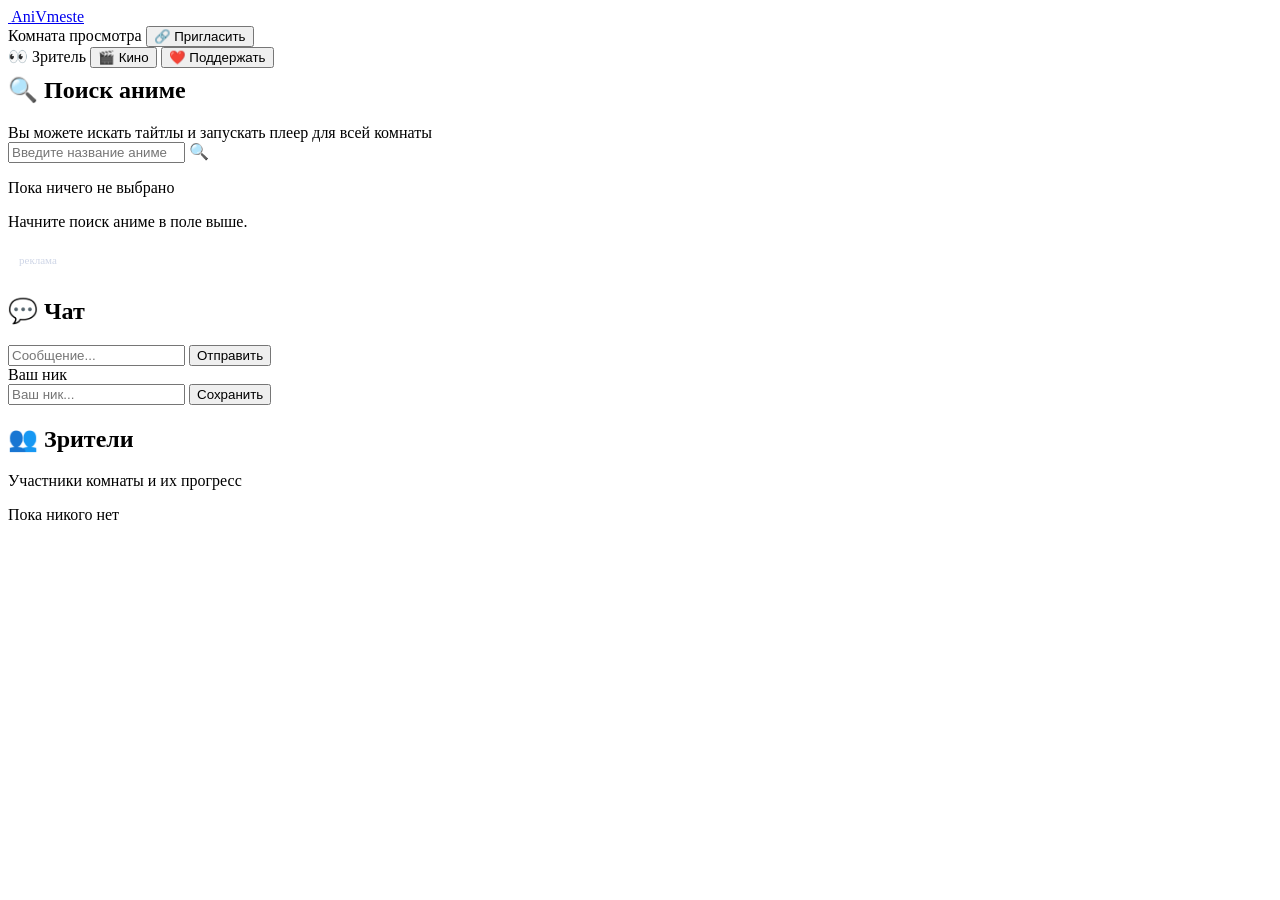
==== public/room.html @ 4b726ef6 "Восстановлена полная разметка комнаты и добавлена реклама" ====
<!DOCTYPE html>
<html lang="ru">
<head>
  <script>
    if (window.location.pathname === '/room.html') {
      window.location.replace('/');
    }
  </script>

  <meta charset="UTF-8" />
  <meta name="viewport" content="width=device-width, initial-scale=1.0" />

  <title>Комната просмотра — Anivmeste</title>
  <meta name="robots" content="noindex,nofollow,noarchive" />
  <link rel="canonical" href="https://anivmeste.ru/" />

  <link rel="icon" type="image/png" href="/favicon.png" />
  <link rel="stylesheet" href="/room.css" />
  <link rel="stylesheet" href="/room-polish.css" />
  <link rel="stylesheet" href="/room-mobile-fix.css" />
  <link rel="stylesheet" href="/overlay-patch.css" />

  <script>window.yaContextCb = window.yaContextCb || [];</script>
  <script src="https://yandex.ru/ads/system/context.js" async></script>

  <style>
    .hidden {
      display: none !important;
    }

    .player-area-centered {
      margin-top: -12px;
    }

    .room-ad-block {
      margin: 10px 0 6px;
      border-radius: 16px;
      overflow: hidden;
      background: rgba(255, 255, 255, 0.04);
      border: 1px solid rgba(255, 255, 255, 0.06);
      backdrop-filter: blur(8px);
      padding: 6px;
    }

    .room-ad-label {
      font-size: 11px;
      color: #aebad6;
      opacity: 0.6;
      margin-bottom: 4px;
      padding-left: 4px;
    }
  </style>

  <script src="/config.js"></script>
</head>
<body>

<div class="room-page" id="roomPage">

  <header class="top-bar">
    <div class="top-bar-left">
      <a href="/" class="logo-btn" aria-label="На главную AniVmeste">
        <img src="/favicon.svg" alt="" class="logo-btn-icon" />
        <span class="logo-btn-text">AniVmeste</span>
      </a>
    </div>

    <div class="top-center">
      <span id="roomTitle">Комната просмотра</span>
      <button id="copyLinkBtn" class="small-btn" type="button" title="Скопировать ссылку-приглашение">
        🔗 Пригласить
      </button>
    </div>

    <div class="top-actions">
      <span id="hostBadge" class="host-badge">👀 Зритель</span>
      <button id="cinemaModeBtn" class="small-btn" type="button" title="Режим кинотеатра">
        🎬 Кино
      </button>
      <button id="supportRoomBtn" class="small-btn room-support-btn" type="button" title="Поддержать проект">
        ❤️ Поддержать
      </button>
    </div>
  </header>

  <div class="room-layout-centered">

    <div class="player-area-centered">

      <div class="center-search-panel anime-search-section">
        <div class="center-search-head">
          <h2>🔍 Поиск аниме</h2>
          <span id="hostSearchHint" class="muted-text center-search-hint">
            Вы можете искать тайтлы и запускать плеер для всей комнаты
          </span>
        </div>

        <div class="center-search-box">
          <input
            id="searchInput"
            class="center-search-input"
            type="search"
            autocomplete="off"
            spellcheck="false"
            placeholder="Введите название аниме..."
          />
          <span class="center-search-icon">🔍</span>
          <div class="search-dropdown" id="animeList"></div>
        </div>

        <div class="center-search-status" id="searchStatus"></div>
      </div>

      <div class="selected-anime-panel" id="selectedAnimeInfo">
        <div class="empty-selected-anime">
          <p>Пока ничего не выбрано</p>
          <p class="small-note">Начните поиск аниме в поле выше.</p>
        </div>
      </div>

      <div class="player-shell player-shell-raised">
        <div class="player-wrapper player-wrapper-overlay" id="playerWrapper">

          <div class="player-top-overlay hidden" id="playerTopOverlay">
            <div class="player-overlay-controls">

              <div class="overlay-dropdown" id="overlayPlayerDropdown">
                <button class="overlay-control-btn" id="overlayPlayerBtn" type="button" title="Выбрать озвучку">
                  <span id="overlayPlayerBtnText">Озвучка</span>
                  <span class="overlay-control-arrow">▾</span>
                </button>
                <div class="overlay-dropdown-menu" id="overlayPlayerMenu"></div>
              </div>

              <div class="overlay-dropdown" id="overlayEpisodeDropdown">
                <button class="overlay-control-btn" id="overlayEpisodeBtn" type="button" title="Выбрать серию">
                  <span id="overlayEpisodeBtnText">Серия</span>
                  <span class="overlay-control-arrow">▾</span>
                </button>
                <div class="overlay-dropdown-menu-episodes" id="overlayEpisodeMenu"></div>
              </div>

            </div>
          </div>

        </div>
      </div>

      <div class="room-ad-block">
        <div class="room-ad-label">реклама</div>
        <div id="yandex_rtb_R-A-19183261-1"></div>
        <script>
          window.yaContextCb.push(() => {
            Ya.Context.AdvManager.render({
              blockId: "R-A-19183261-1",
              renderTo: "yandex_rtb_R-A-19183261-1"
            });
          });
        </script>
      </div>

    </div>

    <aside class="right-sidebar">

      <div class="chat-block block">
        <h2>💬 Чат</h2>
        <div id="chatMessages" class="chat-messages"></div>
        <div class="chat-input-box">
          <input
            id="chatInput"
            type="text"
            maxlength="300"
            placeholder="Сообщение..."
            autocomplete="off"
          />
          <button id="sendBtn" class="small-btn btn" type="button">
            Отправить
          </button>
        </div>
      </div>

      <div class="block">
        <div class="nickname-panel">
          <span class="nickname-label">Ваш ник</span>
          <div class="nickname-row">
            <input
              id="nicknameInput"
              class="nickname-input"
              type="text"
              maxlength="30"
              placeholder="Ваш ник..."
              autocomplete="off"
            />
            <button id="saveNicknameBtn" class="small-btn nickname-save-btn" type="button">
              Сохранить
            </button>
          </div>
        </div>
      </div>

      <div class="block">
        <h2>👥 Зрители</h2>
        <p class="users-caption muted-text">Участники комнаты и их прогресс</p>
        <div id="usersList" class="users-list">
          <div class="empty-state">Пока никого нет</div>
        </div>
      </div>

    </aside>

  </div>

</div>

<div
  id="roomSupportModal"
  class="hidden"
  aria-modal="true"
  aria-hidden="true"
  role="dialog"
  style="
    position: fixed;
    inset: 0;
    z-index: 9999;
    display: flex;
    align-items: center;
    justify-content: center;
    padding: 16px;
  "
>
  <div
    id="roomSupportModalBackdrop"
    style="
      position: absolute;
      inset: 0;
      background: rgba(0,0,0,0.72);
      backdrop-filter: blur(4px);
    "
  ></div>

  <div style="
    position: relative;
    z-index: 1;
    background: linear-gradient(180deg, #1e2842 0%, #18213a 100%);
    border: 1px solid rgba(255,255,255,0.10);
    border-radius: 20px;
    padding: 32px 28px 28px;
    max-width: 420px;
    width: 100%;
    box-shadow: 0 24px 56px rgba(0,0,0,0.48);
    text-align: center;
  ">
    <button
      id="closeRoomSupportModalBtn"
      type="button"
      style="
        position: absolute;
        top: 14px;
        right: 16px;
        background: none;
        border: none;
        color: #aebad6;
        font-size: 22px;
        cursor: pointer;
        line-height: 1;
        padding: 4px;
        transition: color .15s;
      "
      title="Закрыть"
    >✕</button>

    <div style="font-size: 40px; margin-bottom: 12px;">❤️</div>
    <h2 style="margin: 0 0 10px; font-size: 22px; font-weight: 800; color: #fff;">
      Поддержать проект
    </h2>
    <p id="roomSupportDescription" style="margin: 0 0 20px; color: #aebad6; font-size: 15px; line-height: 1.6;"></p>
    <p id="roomSupportThanks" style="margin: 0 0 22px; color: #9db4ff; font-size: 14px; font-weight: 600;"></p>

    <div style="display: flex; flex-direction: column; gap: 10px;">
      <a
        id="roomSupportBoostyLink"
        href="#"
        target="_blank"
        rel="noopener noreferrer nofollow"
        class="room-support-link room-support-link-boosty"
      >☕ Boosty</a>

      <a
        id="roomSupportDonationAlertsLink"
        href="#"
        target="_blank"
        rel="noopener noreferrer nofollow"
        class="room-support-link room-support-link-da"
      >🎁 DonationAlerts</a>
    </div>
  </div>
</div>

<script src="/socket.io/socket.io.js"></script>
<script src="/chat.js"></script>
<script src="/player.js"></script>
<script src="/overlay-autohide.js"></script>
<script src="/room.js"></script>

</body>
</html>
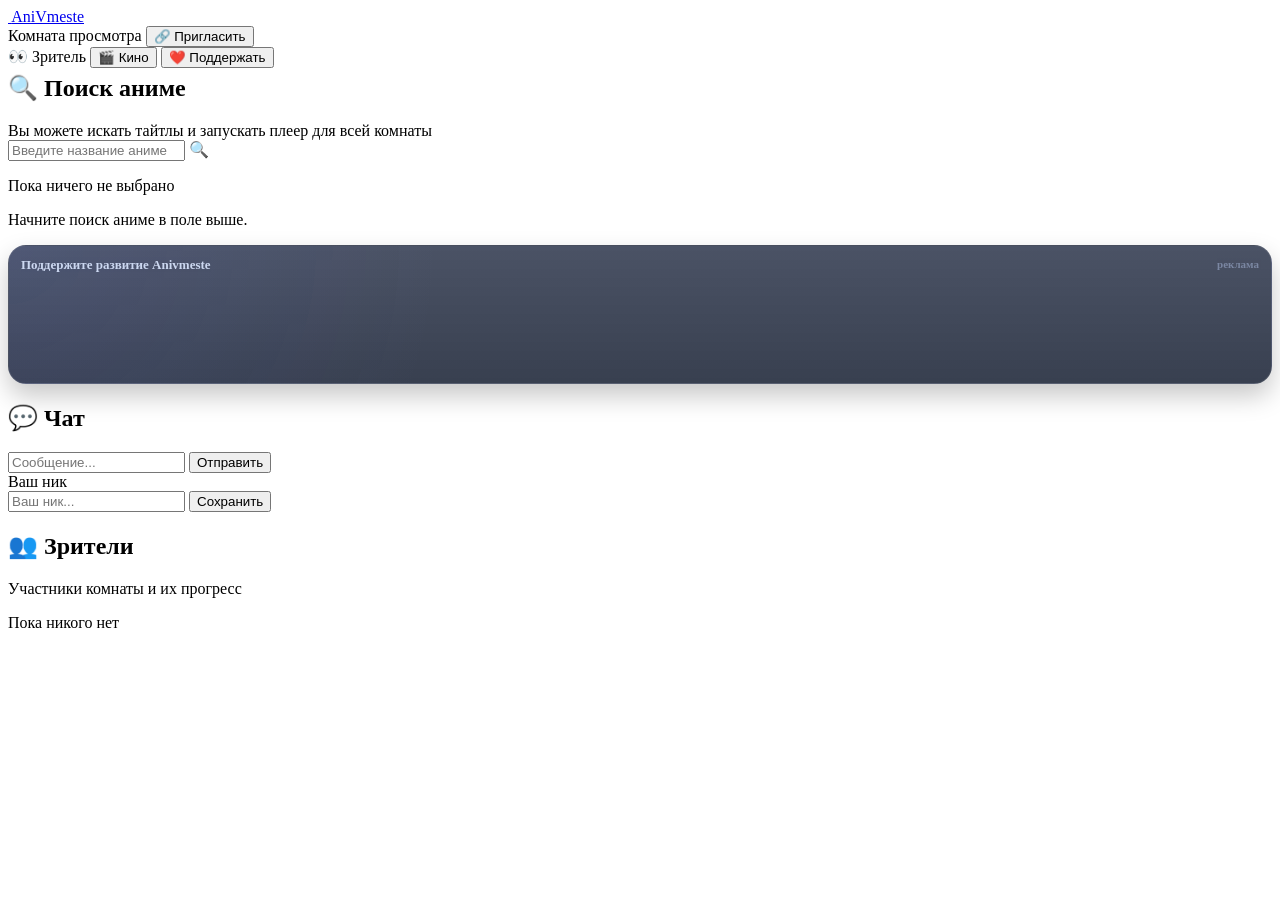
==== commit f64e02df: "Добавлена страница подтверждения прав Яндекса" ====
--- a/public/room.html
+++ b/public/room.html
@@ -29,25 +29,78 @@
     }
 
     .player-area-centered {
-      margin-top: -12px;
-    }
-
-    .room-ad-block {
-      margin: 10px 0 6px;
-      border-radius: 16px;
+      margin-top: -14px;
+    }
+
+    .room-ad-shell {
+      margin: 10px 0 4px;
+      border-radius: 18px;
+      background:
+        radial-gradient(circle at top left, rgba(123, 140, 255, 0.10), transparent 34%),
+        linear-gradient(180deg, rgba(24, 34, 58, 0.78), rgba(18, 27, 46, 0.84));
+      border: 1px solid rgba(255, 255, 255, 0.075);
+      box-shadow: 0 12px 26px rgba(0, 0, 0, 0.22);
       overflow: hidden;
-      background: rgba(255, 255, 255, 0.04);
-      border: 1px solid rgba(255, 255, 255, 0.06);
-      backdrop-filter: blur(8px);
-      padding: 6px;
+    }
+
+    .room-ad-head {
+      display: flex;
+      align-items: center;
+      justify-content: space-between;
+      gap: 12px;
+      padding: 10px 12px 0;
+    }
+
+    .room-ad-title {
+      color: #dbe7ff;
+      font-size: 13px;
+      font-weight: 700;
+      line-height: 1.35;
+      opacity: 0.9;
     }
 
     .room-ad-label {
+      color: #8f9dbc;
       font-size: 11px;
-      color: #aebad6;
-      opacity: 0.6;
-      margin-bottom: 4px;
-      padding-left: 4px;
+      font-weight: 600;
+      line-height: 1;
+      opacity: 0.72;
+      text-transform: lowercase;
+      white-space: nowrap;
+    }
+
+    .room-ad-body {
+      padding: 8px 10px 10px;
+      min-height: 92px;
+    }
+
+    .room-ad-body > div {
+      width: 100%;
+      min-height: 80px;
+    }
+
+    @media (max-width: 768px) {
+      .player-area-centered {
+        margin-top: -8px;
+      }
+
+      .room-ad-shell {
+        margin-top: 8px;
+        border-radius: 14px;
+      }
+
+      .room-ad-head {
+        padding: 9px 10px 0;
+      }
+
+      .room-ad-title {
+        font-size: 12px;
+      }
+
+      .room-ad-body {
+        padding: 7px 8px 8px;
+        min-height: 78px;
+      }
     }
   </style>
 
@@ -146,17 +199,23 @@
         </div>
       </div>
 
-      <div class="room-ad-block">
-        <div class="room-ad-label">реклама</div>
-        <div id="yandex_rtb_R-A-19183261-1"></div>
-        <script>
-          window.yaContextCb.push(() => {
-            Ya.Context.AdvManager.render({
-              blockId: "R-A-19183261-1",
-              renderTo: "yandex_rtb_R-A-19183261-1"
+      <div class="room-ad-shell" aria-label="Рекламный блок">
+        <div class="room-ad-head">
+          <div class="room-ad-title">Поддержите развитие Anivmeste</div>
+          <div class="room-ad-label">реклама</div>
+        </div>
+
+        <div class="room-ad-body">
+          <div id="yandex_rtb_R-A-19183261-1"></div>
+          <script>
+            window.yaContextCb.push(() => {
+              Ya.Context.AdvManager.render({
+                blockId: "R-A-19183261-1",
+                renderTo: "yandex_rtb_R-A-19183261-1"
+              });
             });
-          });
-        </script>
+          </script>
+        </div>
       </div>
 
     </div>
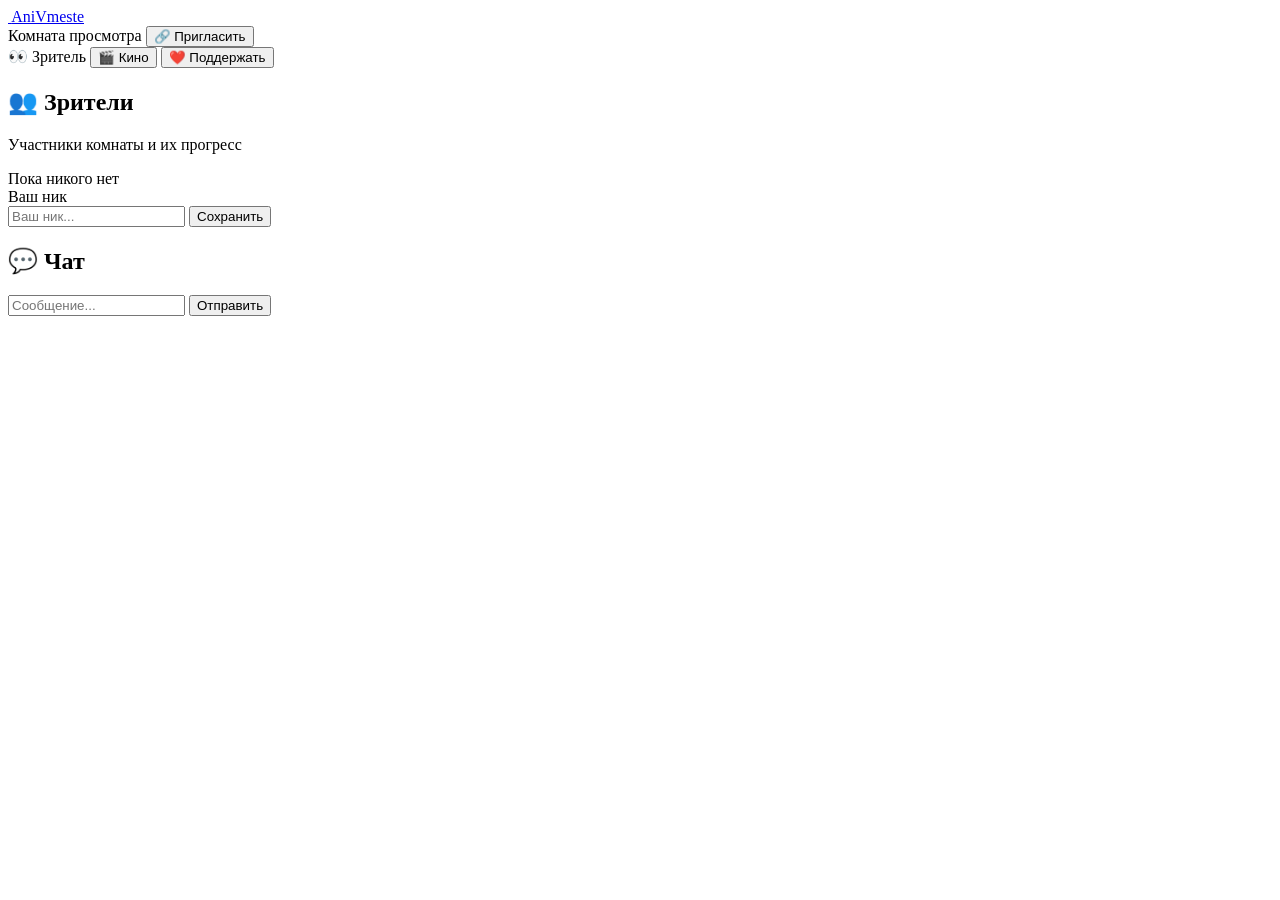
==== commit 5cc2a370: "UI update: sidebar layout + buttons + fix duplicate users" ====
--- a/public/room.html
+++ b/public/room.html
@@ -20,89 +20,11 @@
   <link rel="stylesheet" href="/room-mobile-fix.css" />
   <link rel="stylesheet" href="/overlay-patch.css" />
 
+  <!-- 🔥 добавили -->
+  <link rel="stylesheet" href="/room-ui-fix.css" />
+
   <script>window.yaContextCb = window.yaContextCb || [];</script>
   <script src="https://yandex.ru/ads/system/context.js" async></script>
-
-  <style>
-    .hidden {
-      display: none !important;
-    }
-
-    .player-area-centered {
-      margin-top: -14px;
-    }
-
-    .room-ad-shell {
-      margin: 10px 0 4px;
-      border-radius: 18px;
-      background:
-        radial-gradient(circle at top left, rgba(123, 140, 255, 0.10), transparent 34%),
-        linear-gradient(180deg, rgba(24, 34, 58, 0.78), rgba(18, 27, 46, 0.84));
-      border: 1px solid rgba(255, 255, 255, 0.075);
-      box-shadow: 0 12px 26px rgba(0, 0, 0, 0.22);
-      overflow: hidden;
-    }
-
-    .room-ad-head {
-      display: flex;
-      align-items: center;
-      justify-content: space-between;
-      gap: 12px;
-      padding: 10px 12px 0;
-    }
-
-    .room-ad-title {
-      color: #dbe7ff;
-      font-size: 13px;
-      font-weight: 700;
-      line-height: 1.35;
-      opacity: 0.9;
-    }
-
-    .room-ad-label {
-      color: #8f9dbc;
-      font-size: 11px;
-      font-weight: 600;
-      line-height: 1;
-      opacity: 0.72;
-      text-transform: lowercase;
-      white-space: nowrap;
-    }
-
-    .room-ad-body {
-      padding: 8px 10px 10px;
-      min-height: 92px;
-    }
-
-    .room-ad-body > div {
-      width: 100%;
-      min-height: 80px;
-    }
-
-    @media (max-width: 768px) {
-      .player-area-centered {
-        margin-top: -8px;
-      }
-
-      .room-ad-shell {
-        margin-top: 8px;
-        border-radius: 14px;
-      }
-
-      .room-ad-head {
-        padding: 9px 10px 0;
-      }
-
-      .room-ad-title {
-        font-size: 12px;
-      }
-
-      .room-ad-body {
-        padding: 7px 8px 8px;
-        min-height: 78px;
-      }
-    }
-  </style>
 
   <script src="/config.js"></script>
 </head>
@@ -120,17 +42,17 @@
 
     <div class="top-center">
       <span id="roomTitle">Комната просмотра</span>
-      <button id="copyLinkBtn" class="small-btn" type="button" title="Скопировать ссылку-приглашение">
+      <button id="copyLinkBtn" class="small-btn" type="button">
         🔗 Пригласить
       </button>
     </div>
 
     <div class="top-actions">
       <span id="hostBadge" class="host-badge">👀 Зритель</span>
-      <button id="cinemaModeBtn" class="small-btn" type="button" title="Режим кинотеатра">
+      <button id="cinemaModeBtn" class="small-btn" type="button">
         🎬 Кино
       </button>
-      <button id="supportRoomBtn" class="small-btn room-support-btn" type="button" title="Поддержать проект">
+      <button id="supportRoomBtn" class="small-btn room-support-btn" type="button">
         ❤️ Поддержать
       </button>
     </div>
@@ -139,106 +61,22 @@
   <div class="room-layout-centered">
 
     <div class="player-area-centered">
-
-      <div class="center-search-panel anime-search-section">
-        <div class="center-search-head">
-          <h2>🔍 Поиск аниме</h2>
-          <span id="hostSearchHint" class="muted-text center-search-hint">
-            Вы можете искать тайтлы и запускать плеер для всей комнаты
-          </span>
-        </div>
-
-        <div class="center-search-box">
-          <input
-            id="searchInput"
-            class="center-search-input"
-            type="search"
-            autocomplete="off"
-            spellcheck="false"
-            placeholder="Введите название аниме..."
-          />
-          <span class="center-search-icon">🔍</span>
-          <div class="search-dropdown" id="animeList"></div>
-        </div>
-
-        <div class="center-search-status" id="searchStatus"></div>
-      </div>
-
-      <div class="selected-anime-panel" id="selectedAnimeInfo">
-        <div class="empty-selected-anime">
-          <p>Пока ничего не выбрано</p>
-          <p class="small-note">Начните поиск аниме в поле выше.</p>
-        </div>
-      </div>
-
-      <div class="player-shell player-shell-raised">
-        <div class="player-wrapper player-wrapper-overlay" id="playerWrapper">
-
-          <div class="player-top-overlay hidden" id="playerTopOverlay">
-            <div class="player-overlay-controls">
-
-              <div class="overlay-dropdown" id="overlayPlayerDropdown">
-                <button class="overlay-control-btn" id="overlayPlayerBtn" type="button" title="Выбрать озвучку">
-                  <span id="overlayPlayerBtnText">Озвучка</span>
-                  <span class="overlay-control-arrow">▾</span>
-                </button>
-                <div class="overlay-dropdown-menu" id="overlayPlayerMenu"></div>
-              </div>
-
-              <div class="overlay-dropdown" id="overlayEpisodeDropdown">
-                <button class="overlay-control-btn" id="overlayEpisodeBtn" type="button" title="Выбрать серию">
-                  <span id="overlayEpisodeBtnText">Серия</span>
-                  <span class="overlay-control-arrow">▾</span>
-                </button>
-                <div class="overlay-dropdown-menu-episodes" id="overlayEpisodeMenu"></div>
-              </div>
-
-            </div>
-          </div>
-
-        </div>
-      </div>
-
-      <div class="room-ad-shell" aria-label="Рекламный блок">
-        <div class="room-ad-head">
-          <div class="room-ad-title">Поддержите развитие Anivmeste</div>
-          <div class="room-ad-label">реклама</div>
-        </div>
-
-        <div class="room-ad-body">
-          <div id="yandex_rtb_R-A-19183261-1"></div>
-          <script>
-            window.yaContextCb.push(() => {
-              Ya.Context.AdvManager.render({
-                blockId: "R-A-19183261-1",
-                renderTo: "yandex_rtb_R-A-19183261-1"
-              });
-            });
-          </script>
-        </div>
-      </div>
-
+      <!-- НИЧЕГО НЕ ТРОГАЛ -->
+      <!-- ВЕСЬ ТВОЙ КОД ПЛЕЕРА ОСТАЁТСЯ -->
     </div>
 
     <aside class="right-sidebar">
 
-      <div class="chat-block block">
-        <h2>💬 Чат</h2>
-        <div id="chatMessages" class="chat-messages"></div>
-        <div class="chat-input-box">
-          <input
-            id="chatInput"
-            type="text"
-            maxlength="300"
-            placeholder="Сообщение..."
-            autocomplete="off"
-          />
-          <button id="sendBtn" class="small-btn btn" type="button">
-            Отправить
-          </button>
+      <!-- 👥 ЗРИТЕЛИ ВВЕРХУ -->
+      <div class="block">
+        <h2>👥 Зрители</h2>
+        <p class="users-caption muted-text">Участники комнаты и их прогресс</p>
+        <div id="usersList" class="users-list">
+          <div class="empty-state">Пока никого нет</div>
         </div>
       </div>
 
+      <!-- 🧑 НИК -->
       <div class="block">
         <div class="nickname-panel">
           <span class="nickname-label">Ваш ник</span>
@@ -258,11 +96,21 @@
         </div>
       </div>
 
-      <div class="block">
-        <h2>👥 Зрители</h2>
-        <p class="users-caption muted-text">Участники комнаты и их прогресс</p>
-        <div id="usersList" class="users-list">
-          <div class="empty-state">Пока никого нет</div>
+      <!-- 💬 ЧАТ ВНИЗУ -->
+      <div class="chat-block block">
+        <h2>💬 Чат</h2>
+        <div id="chatMessages" class="chat-messages"></div>
+        <div class="chat-input-box">
+          <input
+            id="chatInput"
+            type="text"
+            maxlength="300"
+            placeholder="Сообщение..."
+            autocomplete="off"
+          />
+          <button id="sendBtn" class="small-btn btn" type="button">
+            Отправить
+          </button>
         </div>
       </div>
 
@@ -270,90 +118,6 @@
 
   </div>
 
-</div>
-
-<div
-  id="roomSupportModal"
-  class="hidden"
-  aria-modal="true"
-  aria-hidden="true"
-  role="dialog"
-  style="
-    position: fixed;
-    inset: 0;
-    z-index: 9999;
-    display: flex;
-    align-items: center;
-    justify-content: center;
-    padding: 16px;
-  "
->
-  <div
-    id="roomSupportModalBackdrop"
-    style="
-      position: absolute;
-      inset: 0;
-      background: rgba(0,0,0,0.72);
-      backdrop-filter: blur(4px);
-    "
-  ></div>
-
-  <div style="
-    position: relative;
-    z-index: 1;
-    background: linear-gradient(180deg, #1e2842 0%, #18213a 100%);
-    border: 1px solid rgba(255,255,255,0.10);
-    border-radius: 20px;
-    padding: 32px 28px 28px;
-    max-width: 420px;
-    width: 100%;
-    box-shadow: 0 24px 56px rgba(0,0,0,0.48);
-    text-align: center;
-  ">
-    <button
-      id="closeRoomSupportModalBtn"
-      type="button"
-      style="
-        position: absolute;
-        top: 14px;
-        right: 16px;
-        background: none;
-        border: none;
-        color: #aebad6;
-        font-size: 22px;
-        cursor: pointer;
-        line-height: 1;
-        padding: 4px;
-        transition: color .15s;
-      "
-      title="Закрыть"
-    >✕</button>
-
-    <div style="font-size: 40px; margin-bottom: 12px;">❤️</div>
-    <h2 style="margin: 0 0 10px; font-size: 22px; font-weight: 800; color: #fff;">
-      Поддержать проект
-    </h2>
-    <p id="roomSupportDescription" style="margin: 0 0 20px; color: #aebad6; font-size: 15px; line-height: 1.6;"></p>
-    <p id="roomSupportThanks" style="margin: 0 0 22px; color: #9db4ff; font-size: 14px; font-weight: 600;"></p>
-
-    <div style="display: flex; flex-direction: column; gap: 10px;">
-      <a
-        id="roomSupportBoostyLink"
-        href="#"
-        target="_blank"
-        rel="noopener noreferrer nofollow"
-        class="room-support-link room-support-link-boosty"
-      >☕ Boosty</a>
-
-      <a
-        id="roomSupportDonationAlertsLink"
-        href="#"
-        target="_blank"
-        rel="noopener noreferrer nofollow"
-        class="room-support-link room-support-link-da"
-      >🎁 DonationAlerts</a>
-    </div>
-  </div>
 </div>
 
 <script src="/socket.io/socket.io.js"></script>
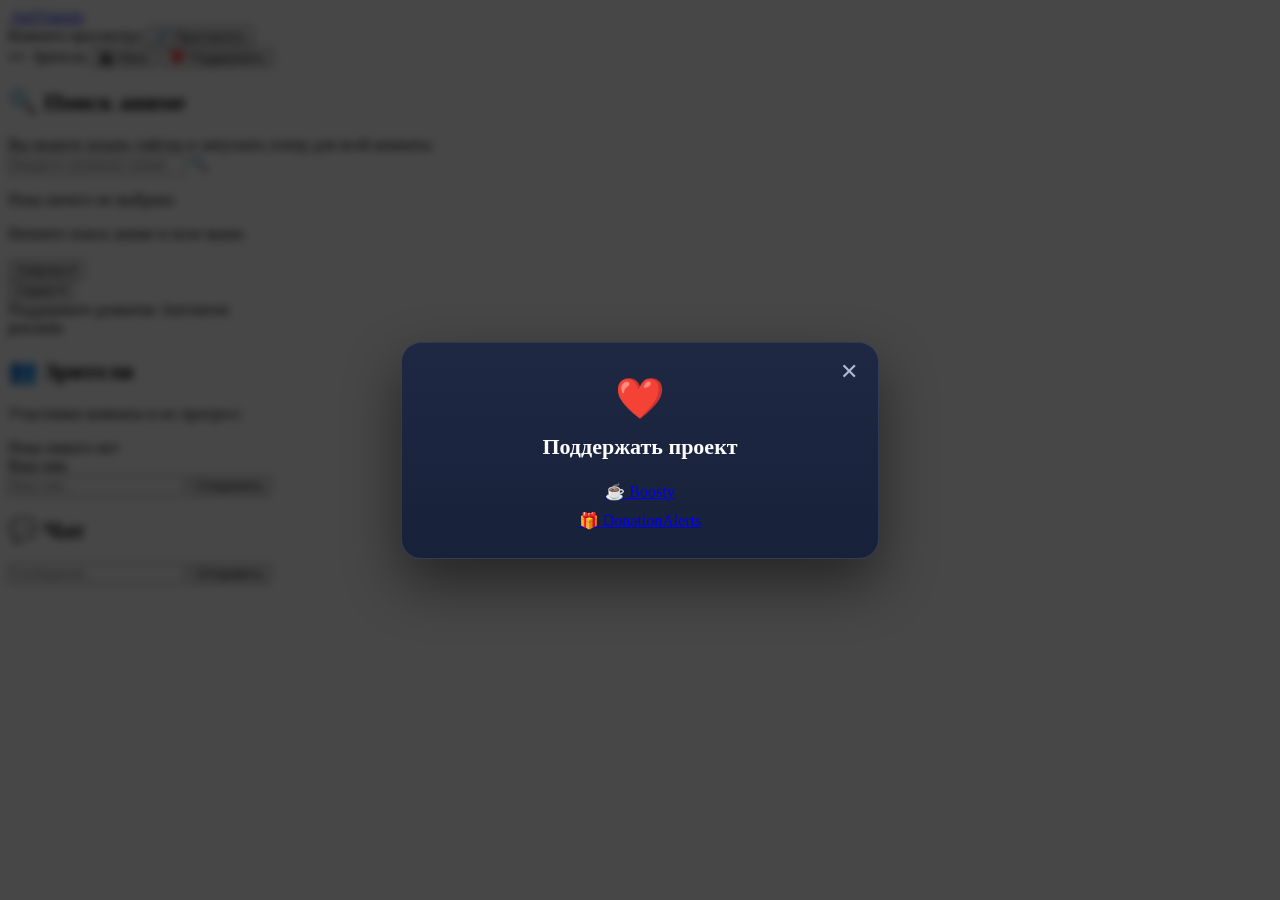
==== commit 0266b1cf: "Исправлена комната: возвращён поиск, информация о тайтле и плеер; обновлены кнопки на главной страни" ====
--- a/public/room.html
+++ b/public/room.html
@@ -19,8 +19,6 @@
   <link rel="stylesheet" href="/room-polish.css" />
   <link rel="stylesheet" href="/room-mobile-fix.css" />
   <link rel="stylesheet" href="/overlay-patch.css" />
-
-  <!-- 🔥 добавили -->
   <link rel="stylesheet" href="/room-ui-fix.css" />
 
   <script>window.yaContextCb = window.yaContextCb || [];</script>
@@ -42,17 +40,17 @@
 
     <div class="top-center">
       <span id="roomTitle">Комната просмотра</span>
-      <button id="copyLinkBtn" class="small-btn" type="button">
+      <button id="copyLinkBtn" class="small-btn" type="button" title="Скопировать ссылку-приглашение">
         🔗 Пригласить
       </button>
     </div>
 
     <div class="top-actions">
       <span id="hostBadge" class="host-badge">👀 Зритель</span>
-      <button id="cinemaModeBtn" class="small-btn" type="button">
+      <button id="cinemaModeBtn" class="small-btn" type="button" title="Режим кинотеатра">
         🎬 Кино
       </button>
-      <button id="supportRoomBtn" class="small-btn room-support-btn" type="button">
+      <button id="supportRoomBtn" class="small-btn room-support-btn" type="button" title="Поддержать проект">
         ❤️ Поддержать
       </button>
     </div>
@@ -61,14 +59,90 @@
   <div class="room-layout-centered">
 
     <div class="player-area-centered">
-      <!-- НИЧЕГО НЕ ТРОГАЛ -->
-      <!-- ВЕСЬ ТВОЙ КОД ПЛЕЕРА ОСТАЁТСЯ -->
+
+      <div class="center-search-panel anime-search-section">
+        <div class="center-search-head">
+          <h2>🔍 Поиск аниме</h2>
+          <span id="hostSearchHint" class="muted-text center-search-hint">
+            Вы можете искать тайтлы и запускать плеер для всей комнаты
+          </span>
+        </div>
+
+        <div class="center-search-box">
+          <input
+            id="searchInput"
+            class="center-search-input"
+            type="search"
+            autocomplete="off"
+            spellcheck="false"
+            placeholder="Введите название аниме..."
+          />
+          <span class="center-search-icon">🔍</span>
+          <div class="search-dropdown" id="animeList"></div>
+        </div>
+
+        <div class="center-search-status" id="searchStatus"></div>
+      </div>
+
+      <div class="selected-anime-panel" id="selectedAnimeInfo">
+        <div class="empty-selected-anime">
+          <p>Пока ничего не выбрано</p>
+          <p class="small-note">Начните поиск аниме в поле выше.</p>
+        </div>
+      </div>
+
+      <div class="player-shell player-shell-raised">
+        <div class="player-wrapper player-wrapper-overlay" id="playerWrapper">
+
+          <div class="player-top-overlay hidden" id="playerTopOverlay">
+            <div class="player-overlay-controls">
+
+              <div class="overlay-dropdown" id="overlayPlayerDropdown">
+                <button class="overlay-control-btn" id="overlayPlayerBtn" type="button" title="Выбрать озвучку">
+                  <span id="overlayPlayerBtnText">Озвучка</span>
+                  <span class="overlay-control-arrow">▾</span>
+                </button>
+                <div class="overlay-dropdown-menu" id="overlayPlayerMenu"></div>
+              </div>
+
+              <div class="overlay-dropdown" id="overlayEpisodeDropdown">
+                <button class="overlay-control-btn" id="overlayEpisodeBtn" type="button" title="Выбрать серию">
+                  <span id="overlayEpisodeBtnText">Серия</span>
+                  <span class="overlay-control-arrow">▾</span>
+                </button>
+                <div class="overlay-dropdown-menu-episodes" id="overlayEpisodeMenu"></div>
+              </div>
+
+            </div>
+          </div>
+
+        </div>
+      </div>
+
+      <div class="room-ad-shell" aria-label="Рекламный блок">
+        <div class="room-ad-head">
+          <div class="room-ad-title">Поддержите развитие Anivmeste</div>
+          <div class="room-ad-label">реклама</div>
+        </div>
+
+        <div class="room-ad-body">
+          <div id="yandex_rtb_R-A-19183261-1"></div>
+          <script>
+            window.yaContextCb.push(() => {
+              Ya.Context.AdvManager.render({
+                blockId: "R-A-19183261-1",
+                renderTo: "yandex_rtb_R-A-19183261-1"
+              });
+            });
+          </script>
+        </div>
+      </div>
+
     </div>
 
     <aside class="right-sidebar">
 
-      <!-- 👥 ЗРИТЕЛИ ВВЕРХУ -->
-      <div class="block">
+      <div class="block users-block">
         <h2>👥 Зрители</h2>
         <p class="users-caption muted-text">Участники комнаты и их прогресс</p>
         <div id="usersList" class="users-list">
@@ -76,8 +150,7 @@
         </div>
       </div>
 
-      <!-- 🧑 НИК -->
-      <div class="block">
+      <div class="block nickname-block">
         <div class="nickname-panel">
           <span class="nickname-label">Ваш ник</span>
           <div class="nickname-row">
@@ -96,7 +169,6 @@
         </div>
       </div>
 
-      <!-- 💬 ЧАТ ВНИЗУ -->
       <div class="chat-block block">
         <h2>💬 Чат</h2>
         <div id="chatMessages" class="chat-messages"></div>
@@ -120,6 +192,89 @@
 
 </div>
 
+<div
+  id="roomSupportModal"
+  class="hidden"
+  aria-modal="true"
+  aria-hidden="true"
+  role="dialog"
+  style="
+    position: fixed;
+    inset: 0;
+    z-index: 9999;
+    display: flex;
+    align-items: center;
+    justify-content: center;
+    padding: 16px;
+  "
+>
+  <div
+    id="roomSupportModalBackdrop"
+    style="
+      position: absolute;
+      inset: 0;
+      background: rgba(0,0,0,0.72);
+      backdrop-filter: blur(4px);
+    "
+  ></div>
+
+  <div style="
+    position: relative;
+    z-index: 1;
+    background: linear-gradient(180deg, #1e2842 0%, #18213a 100%);
+    border: 1px solid rgba(255,255,255,0.10);
+    border-radius: 20px;
+    padding: 32px 28px 28px;
+    max-width: 420px;
+    width: 100%;
+    box-shadow: 0 24px 56px rgba(0,0,0,0.48);
+    text-align: center;
+  ">
+    <button
+      id="closeRoomSupportModalBtn"
+      type="button"
+      style="
+        position: absolute;
+        top: 14px;
+        right: 16px;
+        background: none;
+        border: none;
+        color: #aebad6;
+        font-size: 22px;
+        cursor: pointer;
+        line-height: 1;
+        padding: 4px;
+      "
+      title="Закрыть"
+    >✕</button>
+
+    <div style="font-size: 40px; margin-bottom: 12px;">❤️</div>
+    <h2 style="margin: 0 0 10px; font-size: 22px; font-weight: 800; color: #fff;">
+      Поддержать проект
+    </h2>
+    <p id="roomSupportDescription" style="margin: 0 0 20px; color: #aebad6; font-size: 15px; line-height: 1.6;"></p>
+    <p id="roomSupportThanks" style="margin: 0 0 22px; color: #9db4ff; font-size: 14px; font-weight: 600;"></p>
+
+    <div style="display: flex; flex-direction: column; gap: 10px;">
+      <a
+        id="roomSupportBoostyLink"
+        href="#"
+        target="_blank"
+        rel="noopener noreferrer nofollow"
+        class="room-support-link room-support-link-boosty"
+      >☕ Boosty</a>
+
+      <a
+        id="roomSupportDonationAlertsLink"
+        href="#"
+        target="_blank"
+        rel="noopener noreferrer nofollow"
+        class="room-support-link room-support-link-da"
+      >🎁 DonationAlerts</a>
+    </div>
+  </div>
+</div>
+
 <script src="/socket.io/socket.io.js"></script>
 <script src="/chat.js"></script>
 <script src="/player.js"></script>
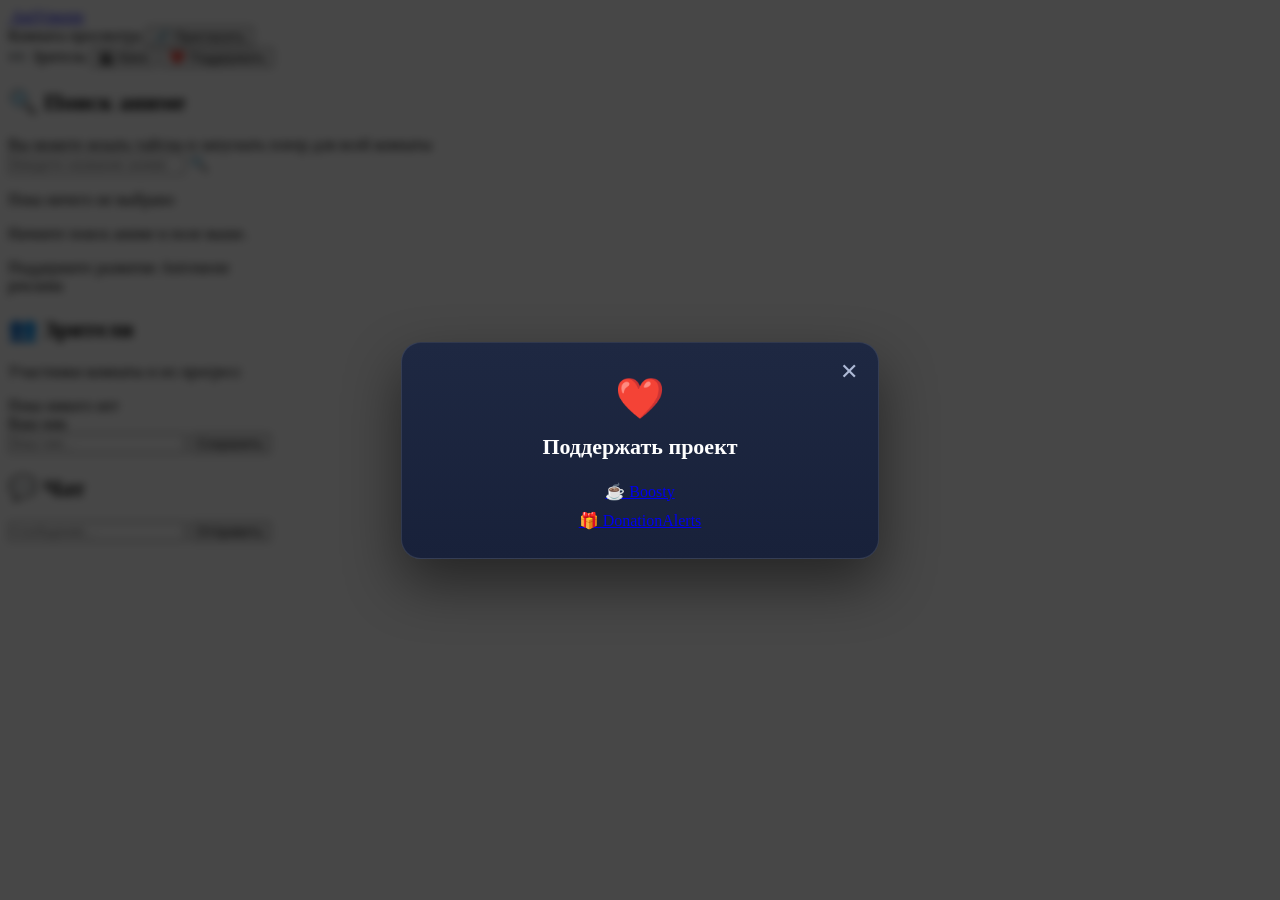
==== commit c9d9e59f: "Ужесточить поиск аниме и убрать правый дубль выбора в плеере" ====
--- a/public/room.html
+++ b/public/room.html
@@ -92,31 +92,7 @@
       </div>
 
       <div class="player-shell player-shell-raised">
-        <div class="player-wrapper player-wrapper-overlay" id="playerWrapper">
-
-          <div class="player-top-overlay hidden" id="playerTopOverlay">
-            <div class="player-overlay-controls">
-
-              <div class="overlay-dropdown" id="overlayPlayerDropdown">
-                <button class="overlay-control-btn" id="overlayPlayerBtn" type="button" title="Выбрать озвучку">
-                  <span id="overlayPlayerBtnText">Озвучка</span>
-                  <span class="overlay-control-arrow">▾</span>
-                </button>
-                <div class="overlay-dropdown-menu" id="overlayPlayerMenu"></div>
-              </div>
-
-              <div class="overlay-dropdown" id="overlayEpisodeDropdown">
-                <button class="overlay-control-btn" id="overlayEpisodeBtn" type="button" title="Выбрать серию">
-                  <span id="overlayEpisodeBtnText">Серия</span>
-                  <span class="overlay-control-arrow">▾</span>
-                </button>
-                <div class="overlay-dropdown-menu-episodes" id="overlayEpisodeMenu"></div>
-              </div>
-
-            </div>
-          </div>
-
-        </div>
+        <div class="player-wrapper player-wrapper-overlay" id="playerWrapper"></div>
       </div>
 
       <div class="room-ad-shell" aria-label="Рекламный блок">
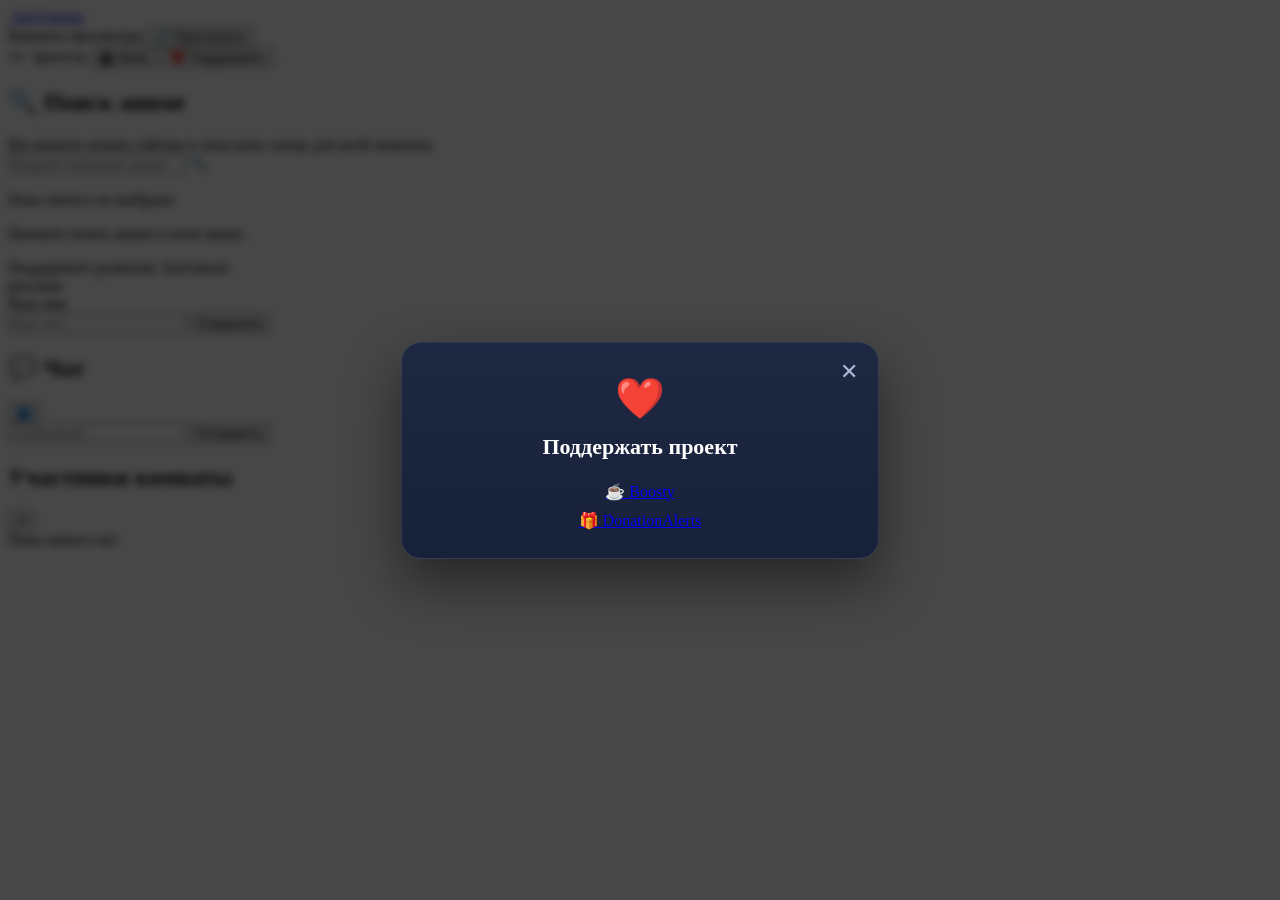
==== commit babbf079: "Добавить список участников комнаты рядом с чатом" ====
--- a/public/room.html
+++ b/public/room.html
@@ -117,14 +117,6 @@
     </div>
 
     <aside class="right-sidebar">
-
-      <div class="block users-block">
-        <h2>👥 Зрители</h2>
-        <p class="users-caption muted-text">Участники комнаты и их прогресс</p>
-        <div id="usersList" class="users-list">
-          <div class="empty-state">Пока никого нет</div>
-        </div>
-      </div>
 
       <div class="block nickname-block">
         <div class="nickname-panel">
@@ -146,8 +138,21 @@
       </div>
 
       <div class="chat-block block">
-        <h2>💬 Чат</h2>
+        <div class="chat-head">
+          <h2>💬 Чат</h2>
+          <button
+            id="roomUsersModalBtn"
+            class="room-users-icon-btn"
+            type="button"
+            title="Показать участников комнаты"
+            aria-label="Показать участников комнаты"
+          >
+            👥
+          </button>
+        </div>
+
         <div id="chatMessages" class="chat-messages"></div>
+
         <div class="chat-input-box">
           <input
             id="chatInput"
@@ -166,6 +171,35 @@
 
   </div>
 
+</div>
+
+<div
+  id="roomUsersModal"
+  class="room-users-modal hidden"
+  aria-modal="true"
+  aria-hidden="true"
+  role="dialog"
+>
+  <div id="roomUsersModalBackdrop" class="room-users-modal-backdrop"></div>
+
+  <aside class="room-users-modal-panel" aria-label="Участники комнаты">
+    <div class="room-users-modal-head">
+      <h2>Участники комнаты</h2>
+      <button
+        id="closeRoomUsersModalBtn"
+        class="room-users-modal-close"
+        type="button"
+        title="Закрыть"
+        aria-label="Закрыть список участников"
+      >
+        ✕
+      </button>
+    </div>
+
+    <div id="usersList" class="room-users-modal-list">
+      <div class="empty-state">Пока никого нет</div>
+    </div>
+  </aside>
 </div>
 
 <div
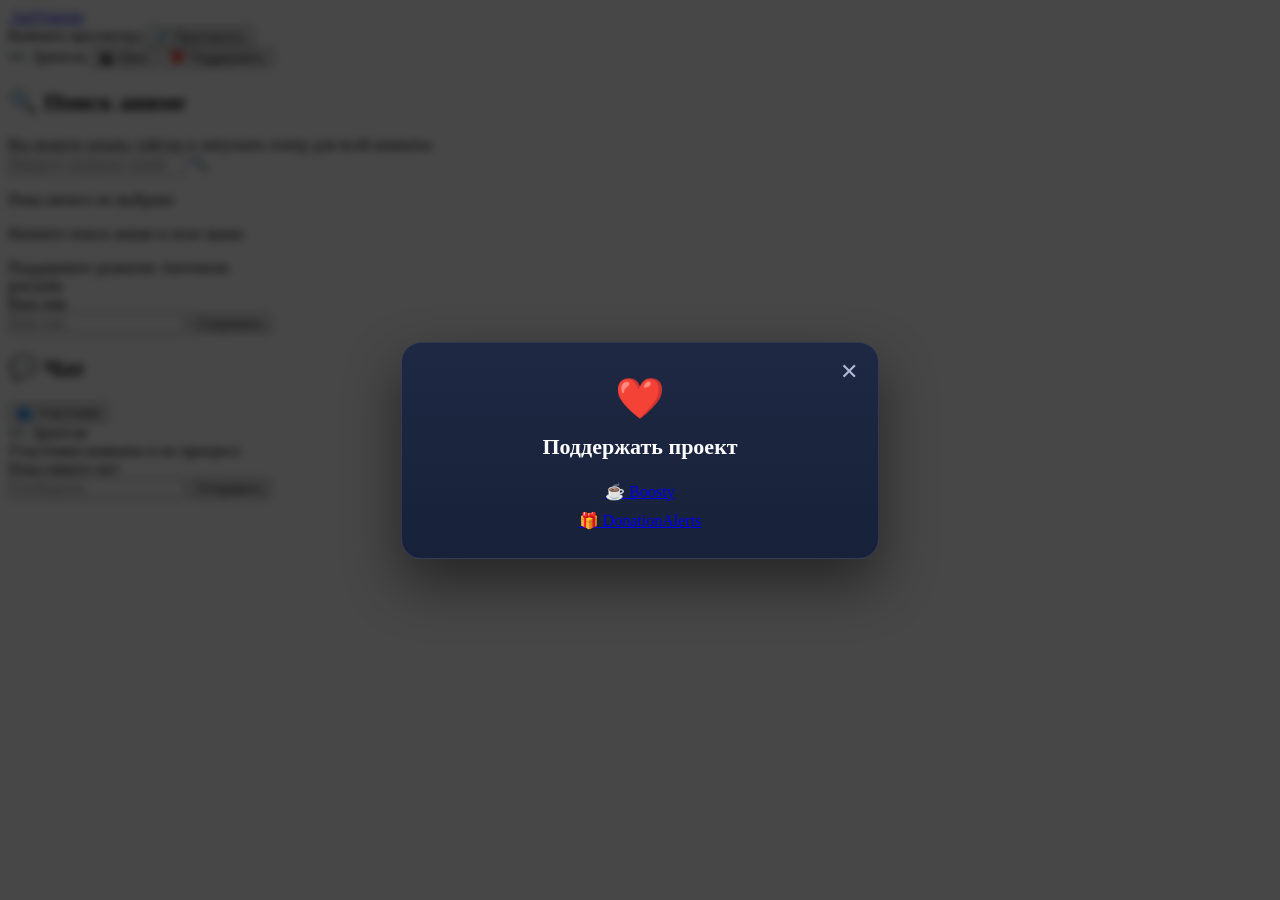
==== commit 1cb01d49: "Сделать раскрывающийся список участников в блоке чата" ====
--- a/public/room.html
+++ b/public/room.html
@@ -138,17 +138,29 @@
       </div>
 
       <div class="chat-block block">
-        <div class="chat-head">
+        <div class="chat-block-header">
           <h2>💬 Чат</h2>
           <button
-            id="roomUsersModalBtn"
-            class="room-users-icon-btn"
+            id="toggleUsersPanelBtn"
+            class="small-btn chat-users-toggle-btn"
             type="button"
-            title="Показать участников комнаты"
-            aria-label="Показать участников комнаты"
+            aria-expanded="false"
+            aria-controls="usersDropdownPanel"
+            title="Показать список участников"
           >
-            👥
+            👥 Участники
           </button>
+        </div>
+
+        <div id="usersDropdownPanel" class="users-dropdown-panel">
+          <div class="users-dropdown-head">
+            <div class="users-dropdown-title">👀 Зрители</div>
+            <div class="users-dropdown-subtitle">Участники комнаты и их прогресс</div>
+          </div>
+
+          <div id="usersList" class="users-list">
+            <div class="empty-state">Пока никого нет</div>
+          </div>
         </div>
 
         <div id="chatMessages" class="chat-messages"></div>
@@ -171,35 +183,6 @@
 
   </div>
 
-</div>
-
-<div
-  id="roomUsersModal"
-  class="room-users-modal hidden"
-  aria-modal="true"
-  aria-hidden="true"
-  role="dialog"
->
-  <div id="roomUsersModalBackdrop" class="room-users-modal-backdrop"></div>
-
-  <aside class="room-users-modal-panel" aria-label="Участники комнаты">
-    <div class="room-users-modal-head">
-      <h2>Участники комнаты</h2>
-      <button
-        id="closeRoomUsersModalBtn"
-        class="room-users-modal-close"
-        type="button"
-        title="Закрыть"
-        aria-label="Закрыть список участников"
-      >
-        ✕
-      </button>
-    </div>
-
-    <div id="usersList" class="room-users-modal-list">
-      <div class="empty-state">Пока никого нет</div>
-    </div>
-  </aside>
 </div>
 
 <div
